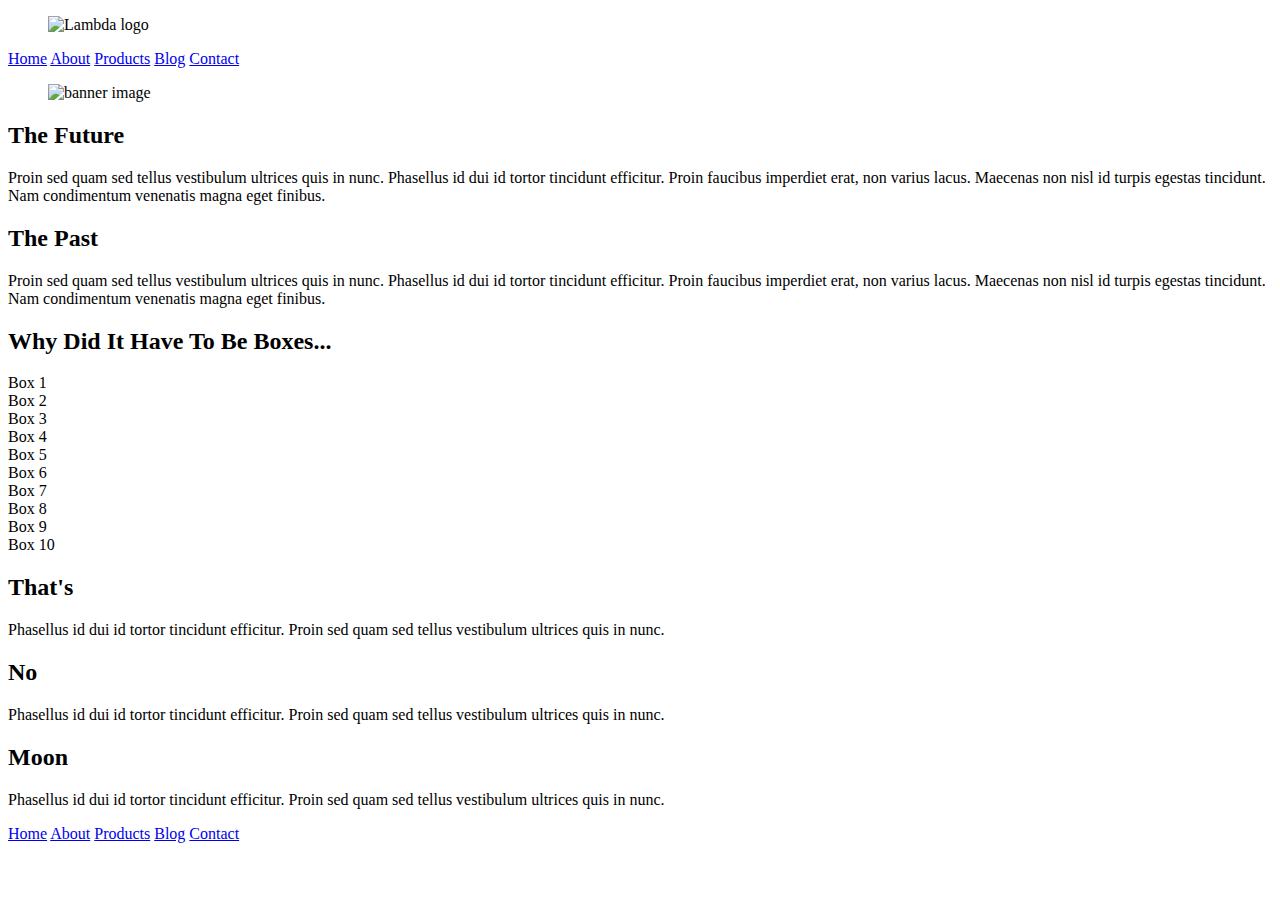
==== index.html @ 3aaeea94 "added header section in html" ====
<!DOCTYPE html>

<html lang="en">
  <head>
    <meta charset="utf-8" />

    <title>Sprint Challenge - Home</title>

    <link
      href="https://fonts.googleapis.com/css?family=Roboto|Rubik"
      rel="stylesheet"
    />
    <link rel="stylesheet" href="css/index.css" />
  </head>

  <body>
    <div class="container">
      <!--header starts here-->
      <header>
        <div class="top-header-section">
          <figure class="logo-container">
            <img src="./img/lambda-black.png" alt="Lambda logo" />
          </figure>

          <nav>
            <a href="#">Home</a>
            <a href="about.html">About</a>
            <a href="#">Products</a>
            <a href="#">Blog</a>
            <a href="#">Contact</a>
          </nav>
        </div>
        <figure class="banner">
          <img src="./img/jumbo.jpg" alt="banner image" />
        </figure>
        <!--header ends here-->
      </header>
      <section class="top-content">
        <div class="text-container">
          <h2>The Future</h2>
          <p>
            Proin sed quam sed tellus vestibulum ultrices quis in nunc.
            Phasellus id dui id tortor tincidunt efficitur. Proin faucibus
            imperdiet erat, non varius lacus. Maecenas non nisl id turpis
            egestas tincidunt. Nam condimentum venenatis magna eget finibus.
          </p>
        </div>
        <div class="text-container">
          <h2>The Past</h2>
          <p>
            Proin sed quam sed tellus vestibulum ultrices quis in nunc.
            Phasellus id dui id tortor tincidunt efficitur. Proin faucibus
            imperdiet erat, non varius lacus. Maecenas non nisl id turpis
            egestas tincidunt. Nam condimentum venenatis magna eget finibus.
          </p>
        </div>
      </section>

      <section class="middle-content">
        <h2>Why Did It Have To Be Boxes...</h2>

        <div class="boxes">
          <div class="box">Box 1</div>
          <div class="box">Box 2</div>
          <div class="box">Box 3</div>
          <div class="box">Box 4</div>
          <div class="box">Box 5</div>
          <div class="box">Box 6</div>
          <div class="box">Box 7</div>
          <div class="box">Box 8</div>
          <div class="box">Box 9</div>
          <div class="box">Box 10</div>
        </div>
      </section>

      <section class="bottom-content">
        <div class="text-container">
          <h2>That's</h2>
          <p>
            Phasellus id dui id tortor tincidunt efficitur. Proin sed quam sed
            tellus vestibulum ultrices quis in nunc.
          </p>
        </div>
        <div class="text-container">
          <h2>No</h2>
          <p>
            Phasellus id dui id tortor tincidunt efficitur. Proin sed quam sed
            tellus vestibulum ultrices quis in nunc.
          </p>
        </div>
        <div class="text-container">
          <h2>Moon</h2>
          <p>
            Phasellus id dui id tortor tincidunt efficitur. Proin sed quam sed
            tellus vestibulum ultrices quis in nunc.
          </p>
        </div>
      </section>

      <footer>
        <nav>
          <a href="#">Home</a>
          <a href="#">About</a>
          <a href="#">Products</a>
          <a href="#">Blog</a>
          <a href="#">Contact</a>
        </nav>
      </footer>
    </div>
    <!-- container -->
  </body>
</html>
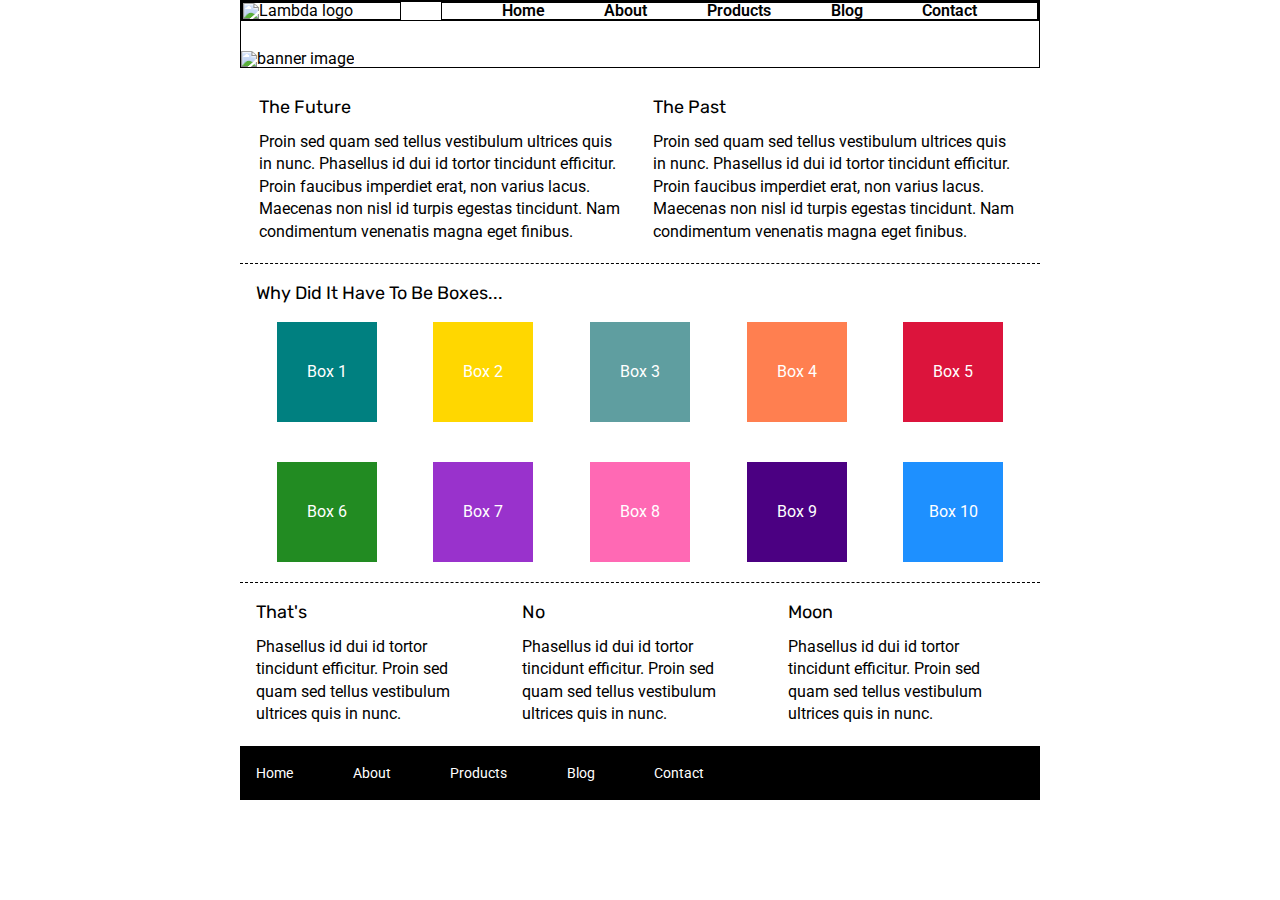
==== commit 30c405e5: "added header section styles and boxes color styles in css" ====
--- a/index.html
+++ b/index.html
@@ -5,7 +5,7 @@
     <meta charset="utf-8" />
 
     <title>Sprint Challenge - Home</title>
-
+    <link rel="stylesheet" href="css/normalize.css" />
     <link
       href="https://fonts.googleapis.com/css?family=Roboto|Rubik"
       rel="stylesheet"
@@ -19,7 +19,7 @@
       <header>
         <div class="top-header-section">
           <figure class="logo-container">
-            <img src="./img/lambda-black.png" alt="Lambda logo" />
+            <img src="img/lambda-black.png" alt="Lambda logo" />
           </figure>
 
           <nav>
@@ -31,72 +31,76 @@
           </nav>
         </div>
         <figure class="banner">
-          <img src="./img/jumbo.jpg" alt="banner image" />
+          <img src="img/jumbo.jpg" alt="banner image" />
         </figure>
         <!--header ends here-->
       </header>
-      <section class="top-content">
-        <div class="text-container">
-          <h2>The Future</h2>
-          <p>
-            Proin sed quam sed tellus vestibulum ultrices quis in nunc.
-            Phasellus id dui id tortor tincidunt efficitur. Proin faucibus
-            imperdiet erat, non varius lacus. Maecenas non nisl id turpis
-            egestas tincidunt. Nam condimentum venenatis magna eget finibus.
-          </p>
-        </div>
-        <div class="text-container">
-          <h2>The Past</h2>
-          <p>
-            Proin sed quam sed tellus vestibulum ultrices quis in nunc.
-            Phasellus id dui id tortor tincidunt efficitur. Proin faucibus
-            imperdiet erat, non varius lacus. Maecenas non nisl id turpis
-            egestas tincidunt. Nam condimentum venenatis magna eget finibus.
-          </p>
-        </div>
-      </section>
 
-      <section class="middle-content">
-        <h2>Why Did It Have To Be Boxes...</h2>
+      <main>
+        <!--main-content starts here-->
+        <section class="top-content">
+          <div class="text-container">
+            <h2>The Future</h2>
+            <p>
+              Proin sed quam sed tellus vestibulum ultrices quis in nunc.
+              Phasellus id dui id tortor tincidunt efficitur. Proin faucibus
+              imperdiet erat, non varius lacus. Maecenas non nisl id turpis
+              egestas tincidunt. Nam condimentum venenatis magna eget finibus.
+            </p>
+          </div>
+          <div class="text-container">
+            <h2>The Past</h2>
+            <p>
+              Proin sed quam sed tellus vestibulum ultrices quis in nunc.
+              Phasellus id dui id tortor tincidunt efficitur. Proin faucibus
+              imperdiet erat, non varius lacus. Maecenas non nisl id turpis
+              egestas tincidunt. Nam condimentum venenatis magna eget finibus.
+            </p>
+          </div>
+        </section>
 
-        <div class="boxes">
-          <div class="box">Box 1</div>
-          <div class="box">Box 2</div>
-          <div class="box">Box 3</div>
-          <div class="box">Box 4</div>
-          <div class="box">Box 5</div>
-          <div class="box">Box 6</div>
-          <div class="box">Box 7</div>
-          <div class="box">Box 8</div>
-          <div class="box">Box 9</div>
-          <div class="box">Box 10</div>
-        </div>
-      </section>
+        <section class="middle-content">
+          <h2>Why Did It Have To Be Boxes...</h2>
 
-      <section class="bottom-content">
-        <div class="text-container">
-          <h2>That's</h2>
-          <p>
-            Phasellus id dui id tortor tincidunt efficitur. Proin sed quam sed
-            tellus vestibulum ultrices quis in nunc.
-          </p>
-        </div>
-        <div class="text-container">
-          <h2>No</h2>
-          <p>
-            Phasellus id dui id tortor tincidunt efficitur. Proin sed quam sed
-            tellus vestibulum ultrices quis in nunc.
-          </p>
-        </div>
-        <div class="text-container">
-          <h2>Moon</h2>
-          <p>
-            Phasellus id dui id tortor tincidunt efficitur. Proin sed quam sed
-            tellus vestibulum ultrices quis in nunc.
-          </p>
-        </div>
-      </section>
+          <div class="boxes">
+            <div class="box box1">Box 1</div>
+            <div class="box box2">Box 2</div>
+            <div class="box box3">Box 3</div>
+            <div class="box box4">Box 4</div>
+            <div class="box box5">Box 5</div>
+            <div class="box box6">Box 6</div>
+            <div class="box box7">Box 7</div>
+            <div class="box box8">Box 8</div>
+            <div class="box box9">Box 9</div>
+            <div class="box box10">Box 10</div>
+          </div>
+        </section>
 
+        <section class="bottom-content">
+          <div class="text-container">
+            <h2>That's</h2>
+            <p>
+              Phasellus id dui id tortor tincidunt efficitur. Proin sed quam sed
+              tellus vestibulum ultrices quis in nunc.
+            </p>
+          </div>
+          <div class="text-container">
+            <h2>No</h2>
+            <p>
+              Phasellus id dui id tortor tincidunt efficitur. Proin sed quam sed
+              tellus vestibulum ultrices quis in nunc.
+            </p>
+          </div>
+          <div class="text-container">
+            <h2>Moon</h2>
+            <p>
+              Phasellus id dui id tortor tincidunt efficitur. Proin sed quam sed
+              tellus vestibulum ultrices quis in nunc.
+            </p>
+          </div>
+        </section>
+        <!--main-content ends here-->
+      </main>
       <footer>
         <nav>
           <a href="#">Home</a>
--- a/css/index.css
+++ b/css/index.css
@@ -0,0 +1,314 @@
+/* http://meyerweb.com/eric/tools/css/reset/ 
+   v2.0 | 20110126
+   License: none (public domain)
+*/
+
+html,
+body,
+div,
+span,
+applet,
+object,
+iframe,
+h1,
+h2,
+h3,
+h4,
+h5,
+h6,
+p,
+blockquote,
+pre,
+a,
+abbr,
+acronym,
+address,
+big,
+cite,
+code,
+del,
+dfn,
+em,
+img,
+ins,
+kbd,
+q,
+s,
+samp,
+small,
+strike,
+strong,
+sub,
+sup,
+tt,
+var,
+b,
+u,
+i,
+center,
+dl,
+dt,
+dd,
+ol,
+ul,
+li,
+fieldset,
+form,
+label,
+legend,
+table,
+caption,
+tbody,
+tfoot,
+thead,
+tr,
+th,
+td,
+article,
+aside,
+canvas,
+details,
+embed,
+figure,
+figcaption,
+footer,
+header,
+hgroup,
+menu,
+nav,
+output,
+ruby,
+section,
+summary,
+time,
+mark,
+audio,
+video {
+  margin: 0;
+  padding: 0;
+  border: 0;
+  font-size: 100%;
+  font: inherit;
+  vertical-align: baseline;
+}
+/* HTML5 display-role reset for older browsers */
+article,
+aside,
+details,
+figcaption,
+figure,
+footer,
+header,
+hgroup,
+menu,
+nav,
+section {
+  display: block;
+}
+body {
+  line-height: 1;
+}
+ol,
+ul {
+  list-style: none;
+}
+blockquote,
+q {
+  quotes: none;
+}
+blockquote:before,
+blockquote:after,
+q:before,
+q:after {
+  content: "";
+  content: none;
+}
+table {
+  border-collapse: collapse;
+  border-spacing: 0;
+}
+
+* {
+  box-sizing: border-box;
+}
+
+html,
+body {
+  height: 100%;
+  font-family: "Roboto", sans-serif;
+}
+
+h1,
+h2,
+h3,
+h4,
+h5 {
+  font-size: 18px;
+  margin-bottom: 15px;
+  font-family: "Rubik", sans-serif;
+}
+
+p {
+  line-height: 1.4;
+}
+
+.container {
+  width: 800px;
+  margin: 0 auto;
+}
+
+/*==================================================
+======================HEADER STYLES=================
+====================================================*/
+
+header {
+  border: 1px solid black;
+  margin-bottom: 30px;
+}
+
+.top-header-section,
+.logo-container,
+header nav {
+  border: 1px solid black;
+}
+
+.top-header-section {
+  display: flex;
+  justify-content: space-between;
+  align-items: flex-end;
+  margin-bottom: 30px;
+}
+
+.logo-container {
+  width: 20%;
+}
+
+header nav {
+  width: 75%;
+  display: flex;
+  justify-content: space-evenly;
+}
+
+header nav a {
+  font-size: 16px;
+  font-weight: 600;
+  text-decoration: none;
+  color: #000;
+}
+
+/*HEADER STYLES ENDS HERE*/
+
+.top-content {
+  display: flex;
+  flex-wrap: wrap;
+  justify-content: space-evenly;
+  margin-bottom: 20px;
+  border-bottom: 1px dashed black;
+}
+
+.top-content .text-container {
+  width: 48%;
+  padding: 0 1%;
+  padding-bottom: 20px;
+}
+
+.middle-content {
+  margin-bottom: 20px;
+  border-bottom: 1px dashed black;
+}
+
+.middle-content h2 {
+  padding: 0 2%;
+  margin-bottom: 0;
+}
+
+.middle-content .boxes {
+  display: flex;
+  flex-wrap: wrap;
+  justify-content: space-evenly;
+}
+
+.middle-content .boxes .box {
+  width: 12.5%;
+  height: 100px;
+  background: black;
+  margin: 20px 2.5%;
+  color: white;
+  display: flex;
+  align-items: center;
+  justify-content: center;
+}
+
+/*======BOXES COLOR STYLES======*/
+.middle-content .boxes .box1 {
+  background-color: teal;
+}
+
+.middle-content .boxes .box2 {
+  background-color: gold;
+}
+
+.middle-content .boxes .box3 {
+  background-color: cadetblue;
+}
+
+.middle-content .boxes .box4 {
+  background-color: coral;
+}
+
+.middle-content .boxes .box5 {
+  background-color: crimson;
+}
+
+.middle-content .boxes .box6 {
+  background-color: forestgreen;
+}
+
+.middle-content .boxes .box7 {
+  background-color: darkorchid;
+}
+
+.middle-content .boxes .box8 {
+  background-color: hotpink;
+}
+
+.middle-content .boxes .box9 {
+  background-color: indigo;
+}
+
+.middle-content .boxes .box10 {
+  background-color: dodgerblue;
+}
+
+.bottom-content {
+  display: flex;
+  margin: 0 2% 20px;
+  justify-content: space-around;
+}
+
+.bottom-content .text-container {
+  padding-right: 4%;
+}
+
+.bottom-content .text-container:last-child {
+  padding-right: 0;
+}
+
+footer {
+  width: 100%;
+  background: black;
+}
+
+footer nav {
+  width: 60%;
+  display: flex;
+  justify-content: space-between;
+  align-items: center;
+  padding: 20px 2%;
+  font-size: 14px;
+}
+
+footer nav a {
+  color: white;
+  text-decoration: none;
+}
